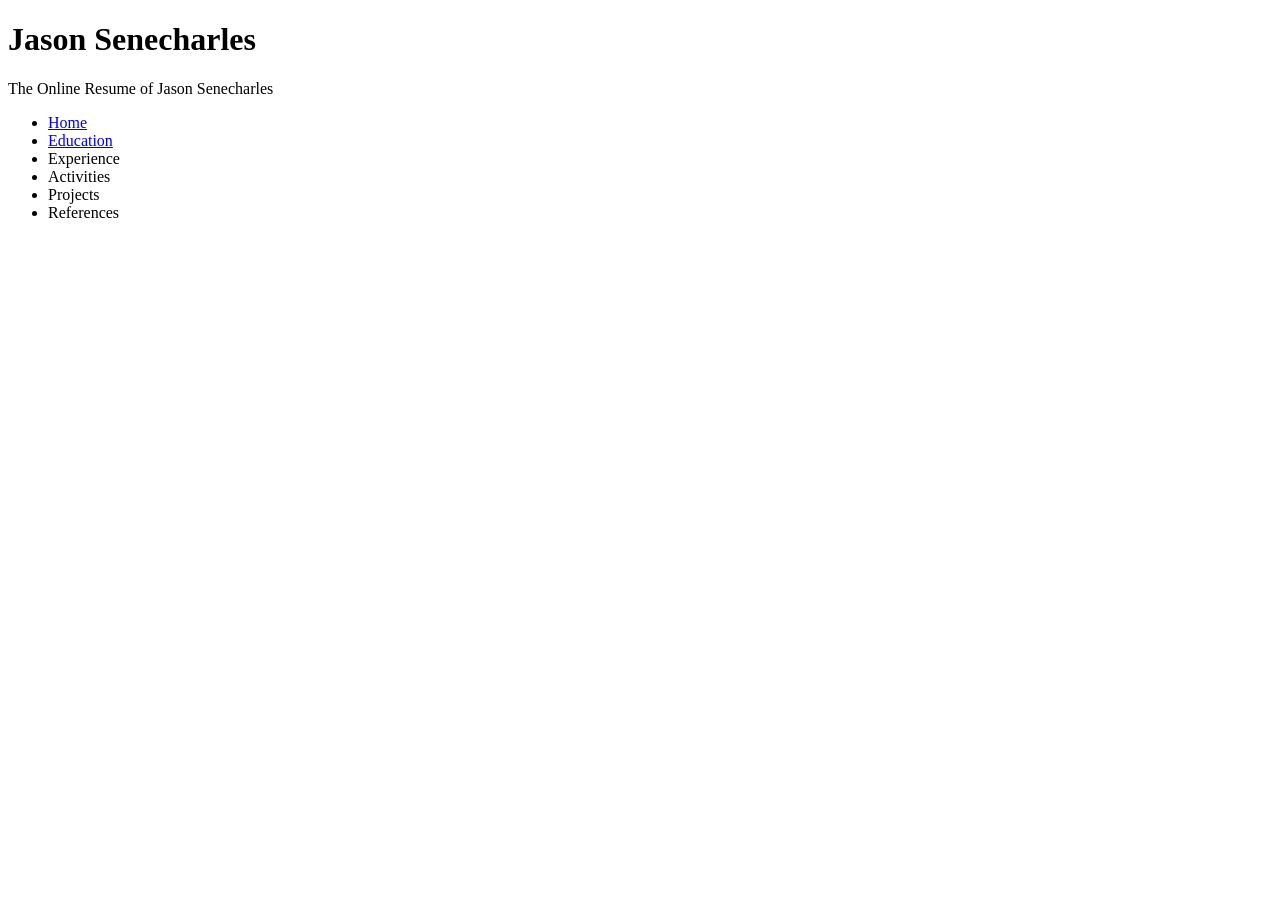
==== mp-1/index.html @ 4104a912 "Updated bullets with names" ====
<!DOCTYPE html>
<html lang = "en-us">
    <head>
        <meta charset="UTF-8">
        <meta name = "description" content = "Jason Senecharles' Online Resume">
        <link type = "text/css" rel = "stylesheet" href = "resume.css">
        <title>Home | Resume</title>
    </head>

    <body>
        <div id = "page-wrapper">

            <header>
                <h1>Jason Senecharles</h1>
                <p>The Online Resume of Jason Senecharles</p>
            </header>

            <nav>
                <ul>
                    <li><a href="index.html">Home</a></li>
                    <li><a href = "education.html">Education</a></li>
                    <li><a href = "experiences.html"></a>Experience</li>
                    <li><a href = "activities.html"></a>Activities</li>
                    <li><a href = "projects.html"></a>Projects</li>
                    <li><a href = "references.html"></a>References</li>
                </ul>
            </nav>

            <main>

            </main>

            <footer>

            </footer>
        </div>
    </body>
</html>
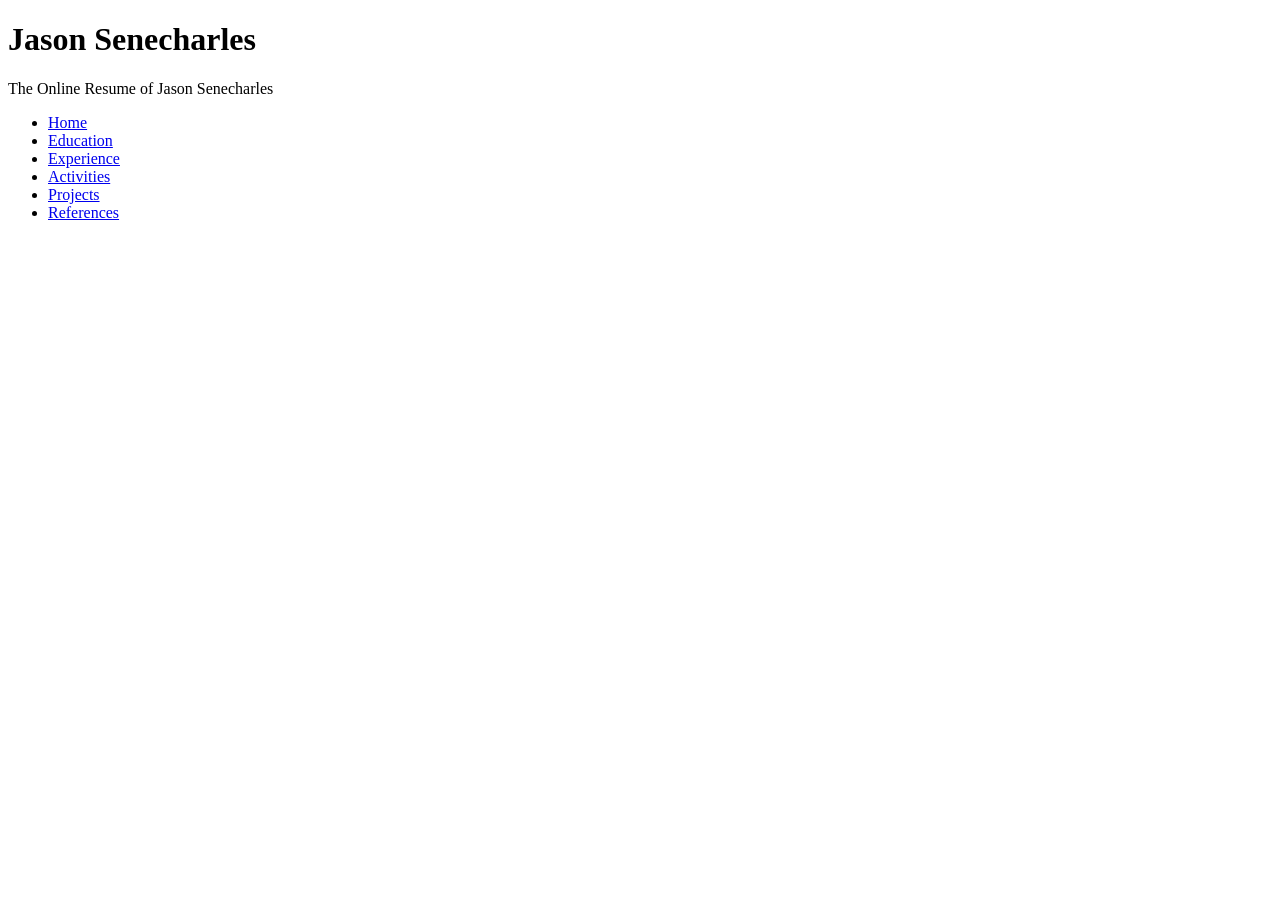
==== commit df2f1ed5: "Made bullets hyperlinks" ====
--- a/mp-1/index.html
+++ b/mp-1/index.html
@@ -19,10 +19,10 @@
                 <ul>
                     <li><a href="index.html">Home</a></li>
                     <li><a href = "education.html">Education</a></li>
-                    <li><a href = "experiences.html"></a>Experience</li>
-                    <li><a href = "activities.html"></a>Activities</li>
-                    <li><a href = "projects.html"></a>Projects</li>
-                    <li><a href = "references.html"></a>References</li>
+                    <li><a href = "experiences.html">Experience</a></li>
+                    <li><a href = "activities.html">Activities</a></li>
+                    <li><a href = "projects.html">Projects</a></li>
+                    <li><a href = "references.html">References</a></li>
                 </ul>
             </nav>
 
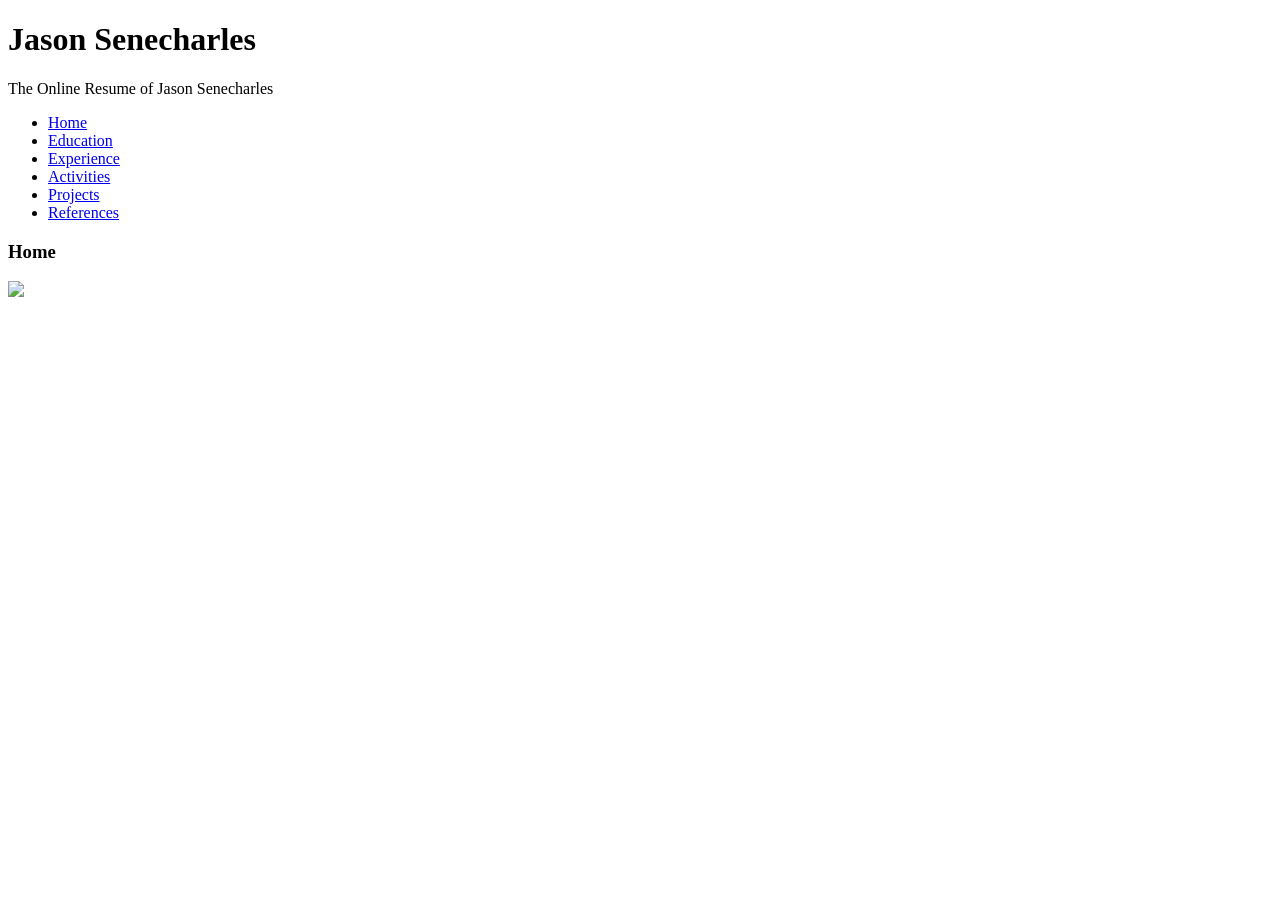
==== commit 4c110e40: "Updates and image" ====
--- a/mp-1/index.html
+++ b/mp-1/index.html
@@ -27,7 +27,14 @@
             </nav>
 
             <main>
+                <h3 id = "main-title">Home</h3>
 
+                <div id = "main">
+                    <div id = "main-image">
+                        <img id = "profile-image" src =  alt = "Jason Senecharles">
+                    </div>
+
+                </div>
             </main>
 
             <footer>
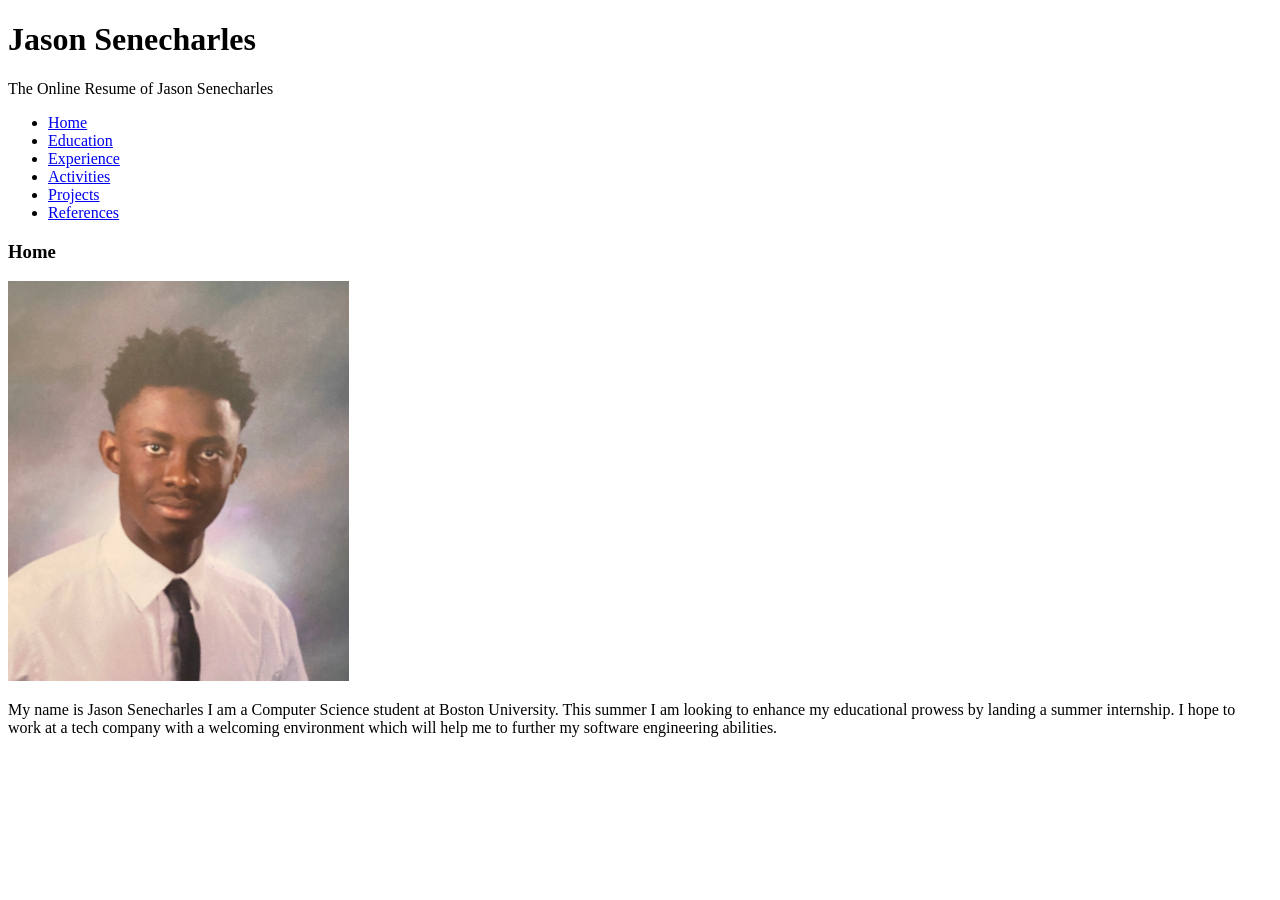
==== commit 41946e62: "Updates to Homepage" ====
--- a/mp-1/index.html
+++ b/mp-1/index.html
@@ -31,7 +31,15 @@
 
                 <div id = "main">
                     <div id = "main-image">
-                        <img id = "profile-image" src =  alt = "Jason Senecharles">
+                        <img id = "profile-image" src = "profile.jpg" witdh = "400" height = "400" alt = "Jason Senecharles">
+                    </div>
+                    <div id = "main-text">
+                        <p>
+                            My name is Jason Senecharles I am a Computer Science student at Boston University.
+                            This summer I am looking to enhance my educational prowess by landing a summer internship.
+                            I hope to work at a tech company with a welcoming environment which will help me to further
+                            my software engineering abilities.
+                        </p>
                     </div>
 
                 </div>
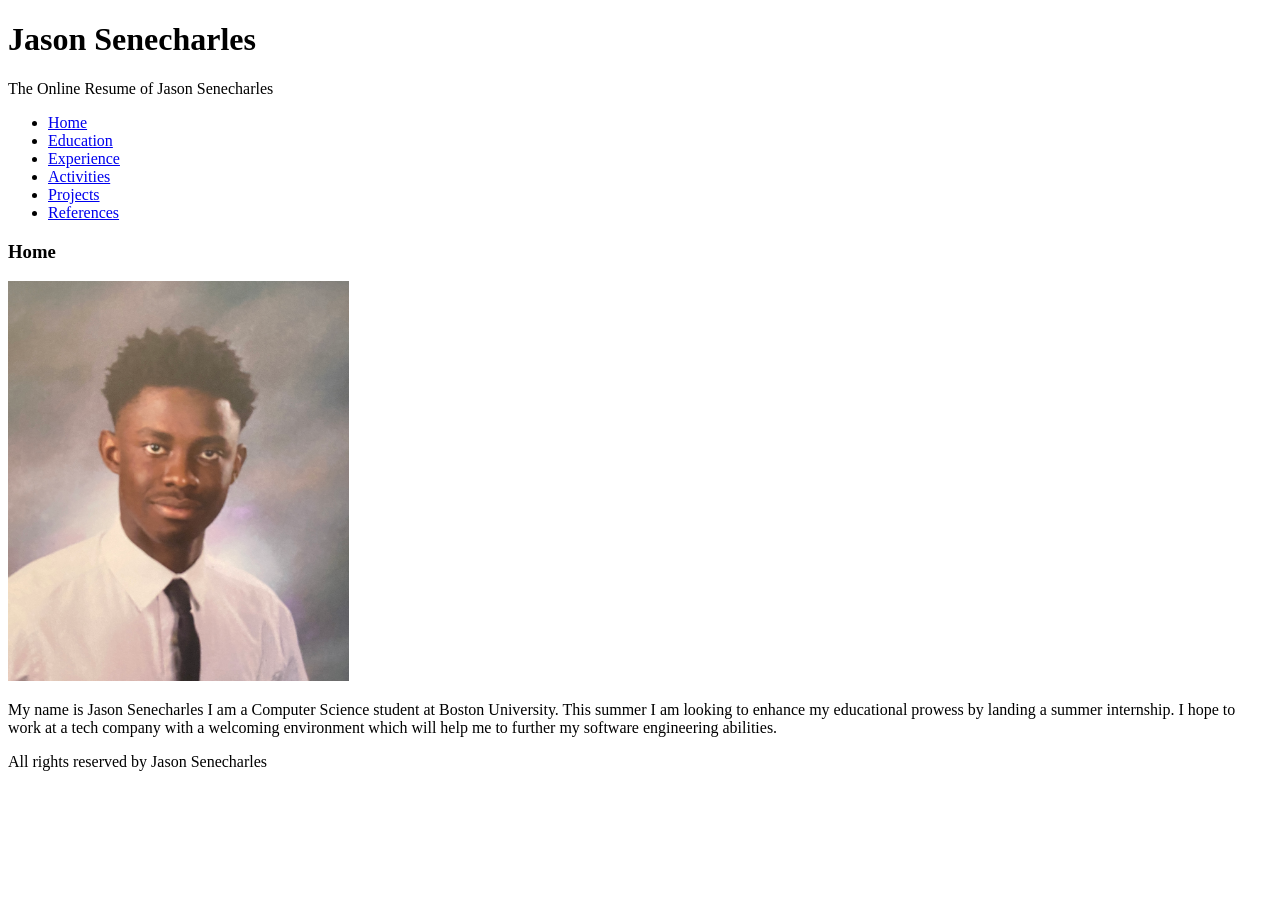
==== commit d4c4c56f: "Update to footer" ====
--- a/mp-1/index.html
+++ b/mp-1/index.html
@@ -46,6 +46,7 @@
             </main>
 
             <footer>
+                <p>All rights reserved by Jason Senecharles</p>
 
             </footer>
         </div>
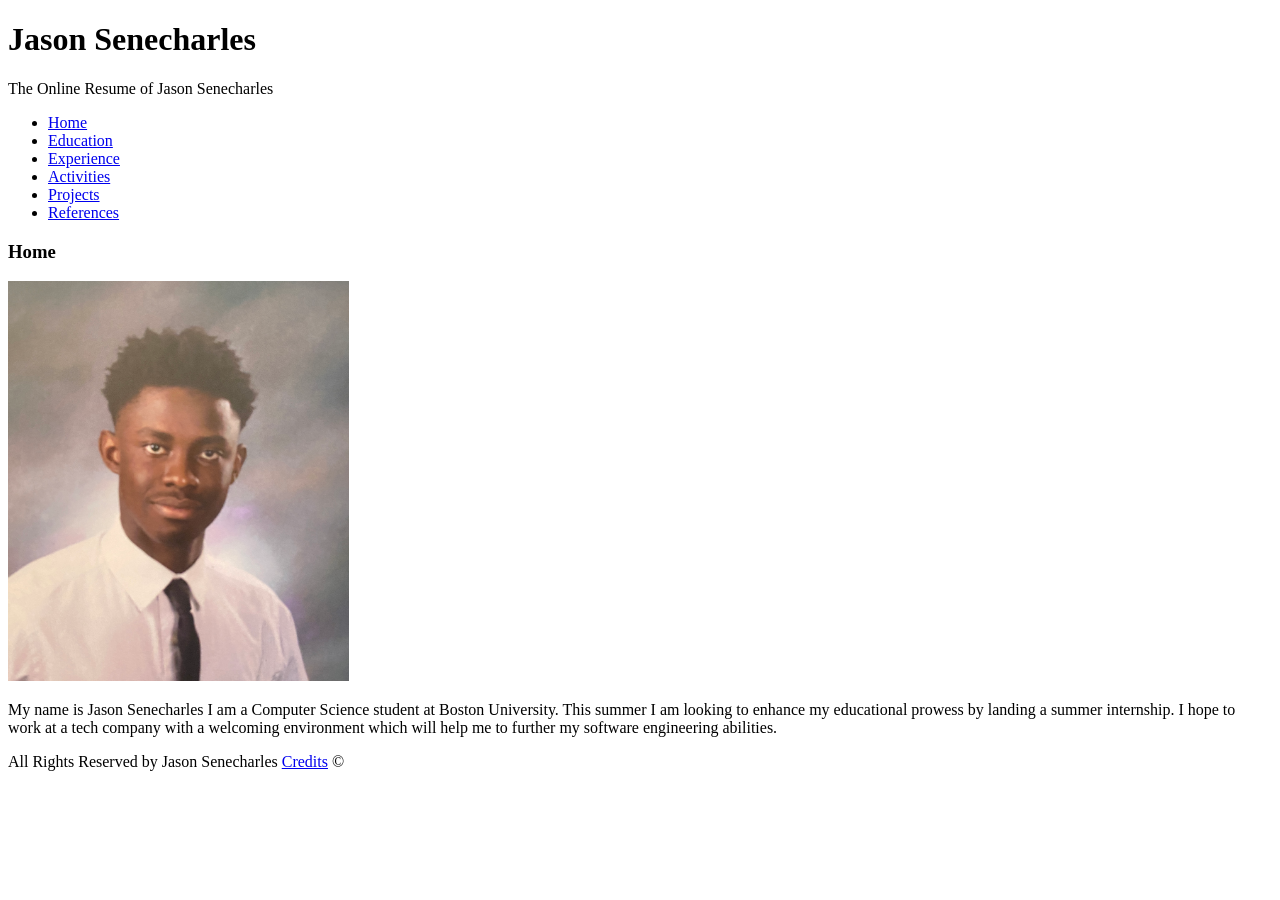
==== commit 2c1f70fb: "Footer updates" ====
--- a/mp-1/index.html
+++ b/mp-1/index.html
@@ -46,8 +46,7 @@
             </main>
 
             <footer>
-                <p>All rights reserved by Jason Senecharles</p>
-
+                <p>All Rights Reserved by Jason Senecharles <a href = credits/html>Credits</a> &#169</p>
             </footer>
         </div>
     </body>
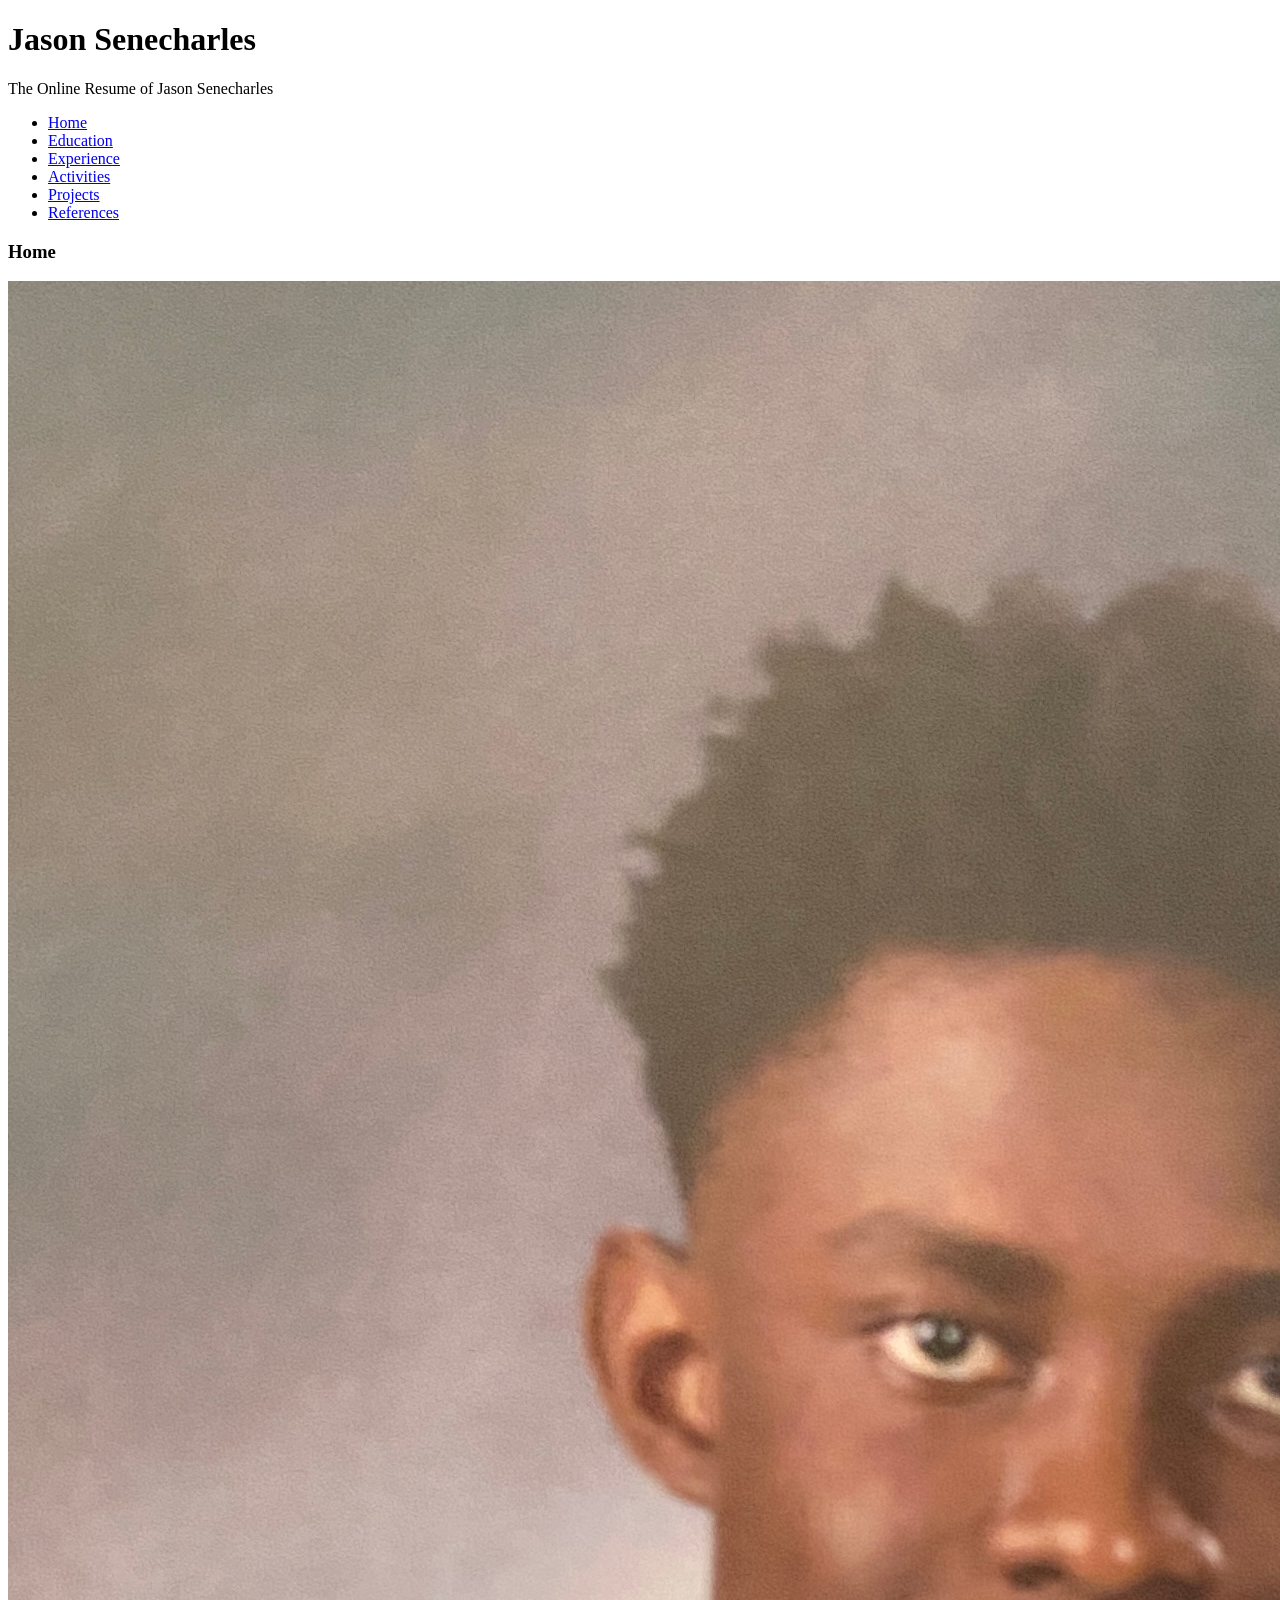
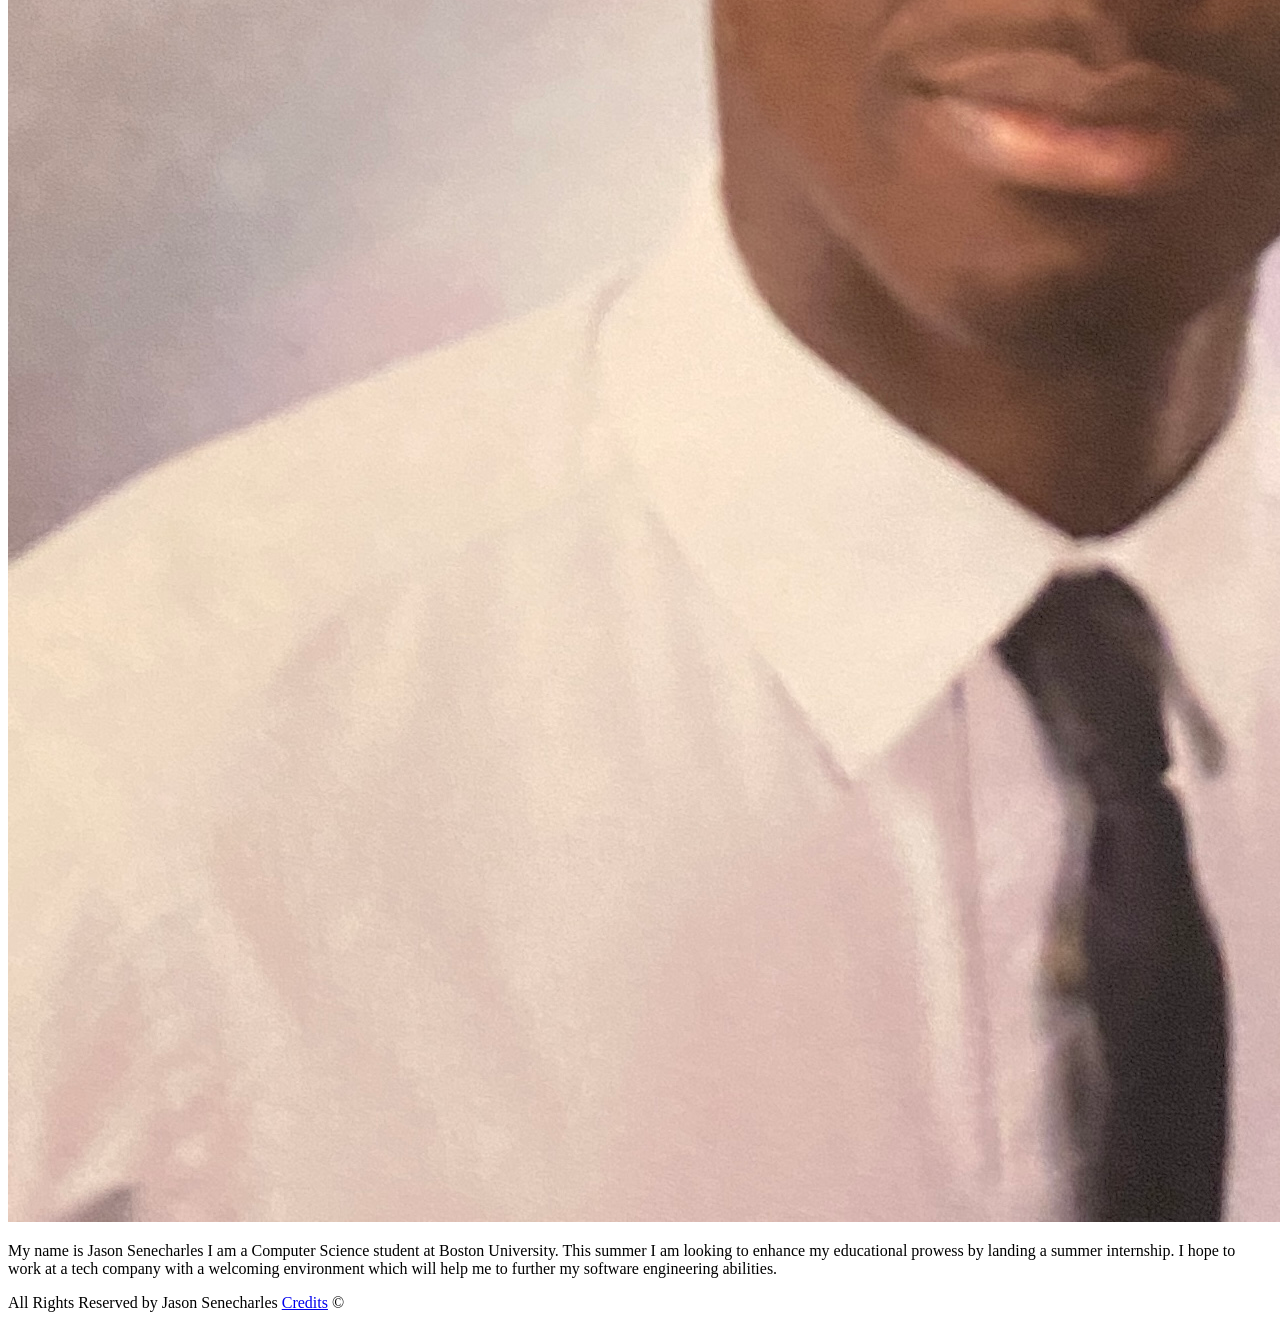
==== commit aa9b25fe: "Added container to index.html" ====
--- a/mp-1/index.html
+++ b/mp-1/index.html
@@ -15,39 +15,43 @@
                 <p>The Online Resume of Jason Senecharles</p>
             </header>
 
-            <nav>
-                <ul>
-                    <li><a href="index.html">Home</a></li>
-                    <li><a href = "education.html">Education</a></li>
-                    <li><a href = "experiences.html">Experience</a></li>
-                    <li><a href = "activities.html">Activities</a></li>
-                    <li><a href = "projects.html">Projects</a></li>
-                    <li><a href = "references.html">References</a></li>
-                </ul>
-            </nav>
+            <div id = "container"></div>
+                <nav>
+                    <ul>
+                        <li><a href="index.html">Home</a></li>
+                        <li><a href = "education.html">Education</a></li>
+                        <li><a href = "experiences.html">Experience</a></li>
+                        <li><a href = "activities.html">Activities</a></li>
+                        <li><a href = "projects.html">Projects</a></li>
+                        <li><a href = "references.html">References</a></li>
+                    </ul>
+                </nav>
 
-            <main>
-                <h3 id = "main-title">Home</h3>
+                <main>
+                    <h3 id = "main-title">Home</h3>
 
-                <div id = "main">
-                    <div id = "main-image">
-                        <img id = "profile-image" src = "profile.jpg" witdh = "400" height = "400" alt = "Jason Senecharles">
+                    <div id = "main">
+                        <div id = "main-image">
+                            <img id = "profile-image" src = "profile.jpg" alt = "Jason Senecharles">
+                        </div>
+                        <div id = "main-text">
+                            <p>
+                                My name is Jason Senecharles I am a Computer Science student at Boston University.
+                                This summer I am looking to enhance my educational prowess by landing a summer internship.
+                                I hope to work at a tech company with a welcoming environment which will help me to further
+                                my software engineering abilities.
+                            </p>
+                        </div>
+
                     </div>
-                    <div id = "main-text">
-                        <p>
-                            My name is Jason Senecharles I am a Computer Science student at Boston University.
-                            This summer I am looking to enhance my educational prowess by landing a summer internship.
-                            I hope to work at a tech company with a welcoming environment which will help me to further
-                            my software engineering abilities.
-                        </p>
-                    </div>
-
-                </div>
-            </main>
+                </main>
+            </div>
 
             <footer>
                 <p>All Rights Reserved by Jason Senecharles <a href = credits/html>Credits</a> &#169</p>
             </footer>
+
         </div>
+
     </body>
 </html>
--- a/mp-1/resume.css
+++ b/mp-1/resume.css
@@ -0,0 +1,3 @@
+nav {
+    
+}
